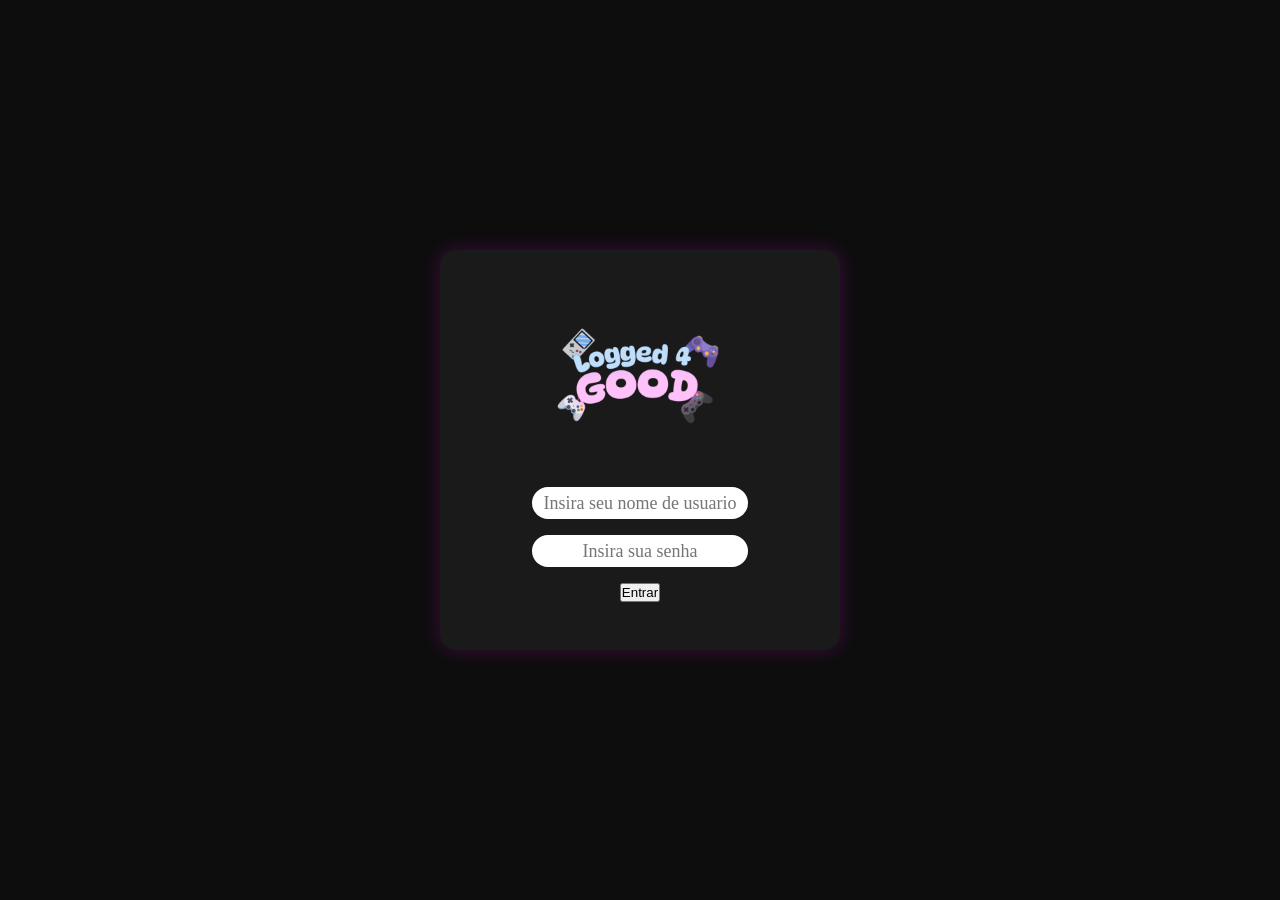
==== index.html @ 863c9e49 "first commit" ====
<html>
  <head>
    <script src="./ScriptJS/scirpt.js"></script>
    <link rel="stylesheet" type="text/css" href="./StyleCSS/Style.css" />
  </head>
  <body>
    <div class="cont">
      <img src="./Imagens/Logged 4-Photoroom.png" id="log" />
      <input id="nome" placeholder="Insira seu nome de usuario" />
      <input id="senha" placeholder="Insira sua senha" />
      <button onclick="login()">Entrar</button>
      <p id="err"></p>
    </div>
  </body>
</html>
---- StyleCSS/Style.css ----
*{
    margin: 0;
    padding: 0;
    box-sizing: border-box;
}
body{

    height: 100vh;

    display: flex;
    justify-content: center;
    align-items: center;

    background-color: #0d0d0d;

    font-family: Arial, Helvetica, sans-serif;
}

.cont{

    width: 90%;
    max-width: 25rem;

    background-color: #1a1a1a;

    padding: 2rem;

    border-radius: 1rem;

    display: flex;
    flex-direction: column;
    align-items: center;

    gap: 1rem;

    box-shadow: 0px 0px 20px rgba(255, 0, 255, 0.2);
}
#log{
    width: 100%;
}
#err{
    font-family: Impact;
    color: red;
}
input{
    font-size: large;
    font-family: serif;
    text-align: center;
    height: 2rem;
    border-radius: 20rem;
    border: none;
}
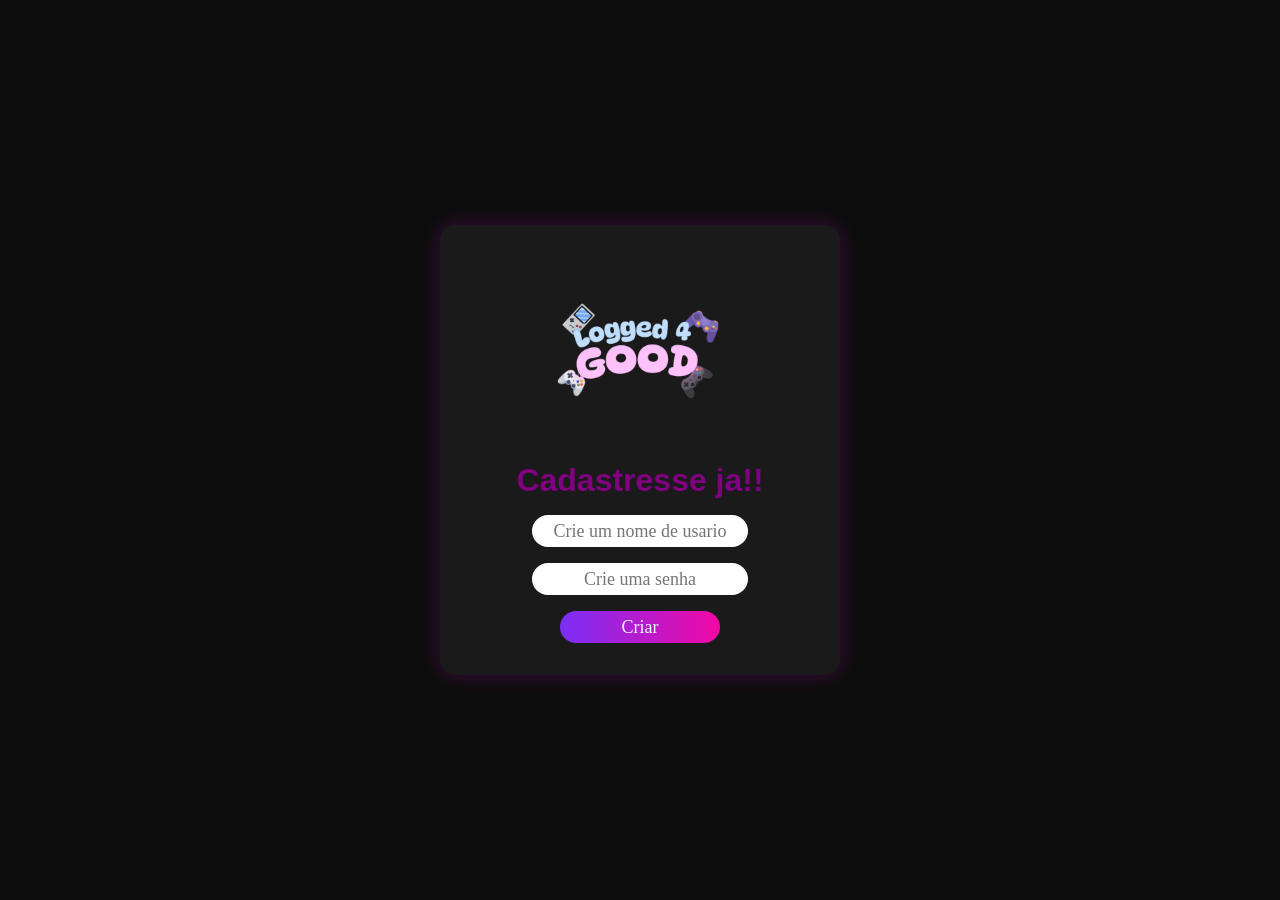
==== commit d13ee832: "nov" ====
--- a/index.html
+++ b/index.html
@@ -1,15 +1,15 @@
 <html>
   <head>
-    <script src="./ScriptJS/scirpt.js"></script>
-    <link rel="stylesheet" type="text/css" href="./StyleCSS/Style.css" />
+    <script type="module" src="scirpt.js"></script>
+    <link rel="stylesheet" type="text/css" href="./Style.css" />
   </head>
   <body>
     <div class="cont">
-      <img src="./Imagens/Logged 4-Photoroom.png" id="log" />
-      <input id="nome" placeholder="Insira seu nome de usuario" />
-      <input id="senha" placeholder="Insira sua senha" />
-      <button onclick="login()">Entrar</button>
-      <p id="err"></p>
+      <img src="Imagens/Logged 4-Photoroom.png" id="log" />
+      <h1 style="color: purple">Cadastresse ja!!</h1>
+      <input id="nome" placeholder="Crie um nome de usario" />
+      <input id="senha" placeholder="Crie uma senha" />
+      <button onclick="cadastrar()">Criar</button>
     </div>
   </body>
 </html>
--- a/Style.css
+++ b/Style.css
@@ -0,0 +1,59 @@
+*{
+    margin: 0;
+    padding: 0;
+    box-sizing: border-box;
+}
+body{
+    height: 100vh;
+    display: flex;
+    justify-content: center;
+    align-items: center;
+    background-color: #0d0d0d;
+    font-family: Arial, Helvetica, sans-serif;
+}
+
+.cont{
+    width: 90%;
+    max-width: 25rem;
+    background-color: #1a1a1a;
+    padding: 2rem;
+    border-radius: 1rem;
+    display: flex;
+    flex-direction: column;
+    align-items: center;
+    gap: 1rem;
+    box-shadow: 0px 0px 20px rgba(255, 0, 255, 0.2);
+}
+#log{
+    width: 100%;
+}
+#err{
+    font-size: .9rem;
+    font-family: Impact;
+    color: red;
+}
+input{ 
+    font-size: large;
+    font-family: serif;
+    text-align: center;
+    height: 2rem;
+    border-radius: 20rem;
+    border: none;
+}
+button{
+    transition: 3s;
+    font-size: large;
+    cursor: pointer;
+    text-align: center;
+    color: aliceblue;
+    font-family: serif;
+    background: linear-gradient(90deg,#7b2ff7,#f107a3);;
+    height: 2rem;
+    width: 10rem;
+    border-radius: 1rem;
+    border: none;
+}
+button:hover{
+    transform: scale(1.2);
+    opacity: .9;
+}
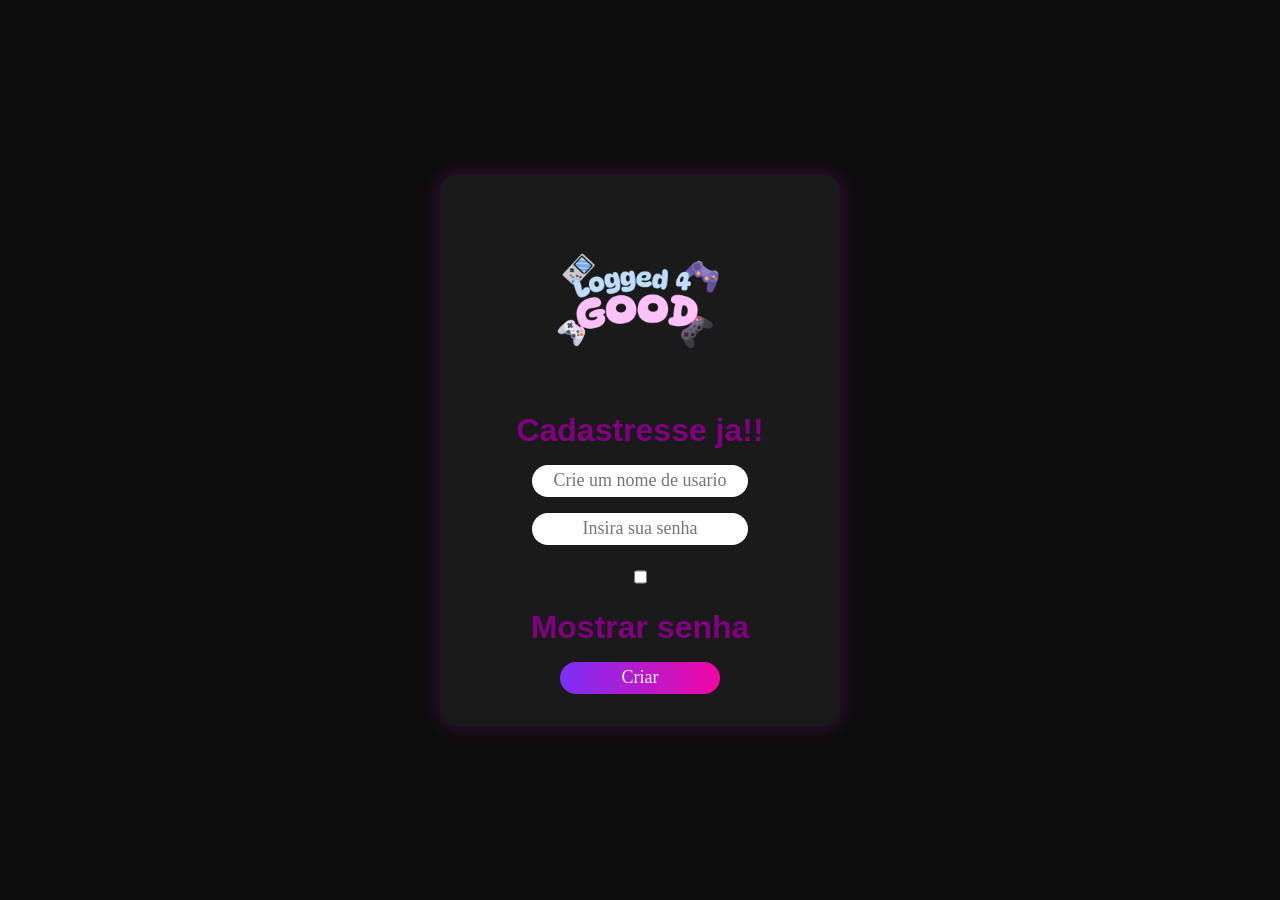
==== commit 2e805a46: "mudancas do prof Diego" ====
--- a/index.html
+++ b/index.html
@@ -1,6 +1,6 @@
 <html>
   <head>
-    <script type="module" src="scirpt.js"></script>
+    <script src="./scirpt.js"></script>
     <link rel="stylesheet" type="text/css" href="./Style.css" />
   </head>
   <body>
@@ -8,7 +8,9 @@
       <img src="Imagens/Logged 4-Photoroom.png" id="log" />
       <h1 style="color: purple">Cadastresse ja!!</h1>
       <input id="nome" placeholder="Crie um nome de usario" />
-      <input id="senha" placeholder="Crie uma senha" />
+      <input type="password" id="senha" placeholder="Insira sua senha" />
+      <Input type="checkbox" onclick="hideP()"></Input>
+      <h1>Mostrar senha</h1>
       <button onclick="cadastrar()">Criar</button>
     </div>
   </body>
--- a/Style.css
+++ b/Style.css
@@ -57,3 +57,6 @@
     transform: scale(1.2);
     opacity: .9;
 }
+h1{
+    color: purple;
+}
